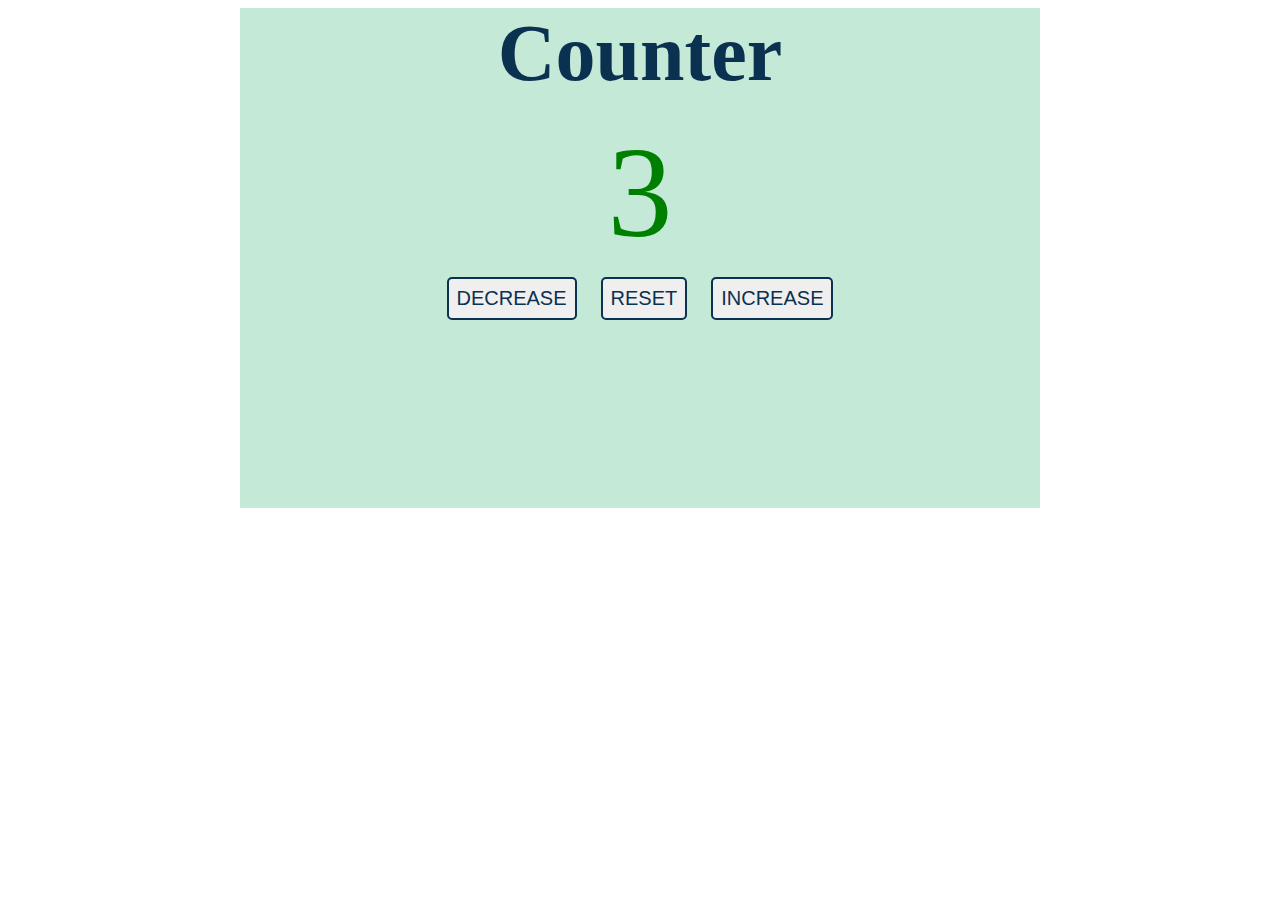
==== test-04-12-22/Q-2/index.html @ 566b1a43 "done" ====
<!DOCTYPE html>
<html lang="en">

<head>
    <meta charset="UTF-8">
    <meta http-equiv="X-UA-Compatible" content="IE=edge">
    <meta name="viewport" content="width=device-width, initial-scale=1.0">
    <title>Counter</title>
    <link rel="stylesheet" href="./styles.css">
</head>

<body>
    <div class="main_container">
        <h2 id="heading">Counter</h2>
        <br>
        <label id="count">3</label>
        <br>
        <button id="dec_button">DECREASE</button>
        <button id="res_button">RESET</button>
        <button id="inc_button">INCREASE</button>

    </div>
    <script src="./script.js"></script>


</body>

</html>
---- test-04-12-22/Q-2/styles.css ----
body{
    display: flex;
    justify-content: center;
    align-items: center;
}

.main_container{
    width: 800px;
    height: 500px;
    background-color: rgb(196, 233, 214);
    text-align: center;
}
#heading {
    color: rgb(11, 49, 81);
    font-size: 80px;
    margin: 0;
}
#count{
    color: green;
    font-size: 130px;
    margin: 10px;
}

#dec_button,#res_button,#inc_button{
    border: 2px solid rgb(11, 49, 81);
    border-radius: 5px;
    font-size: 20px;
    color: rgb(11, 49, 81);
    padding: 8px;
    margin: 10px;
}
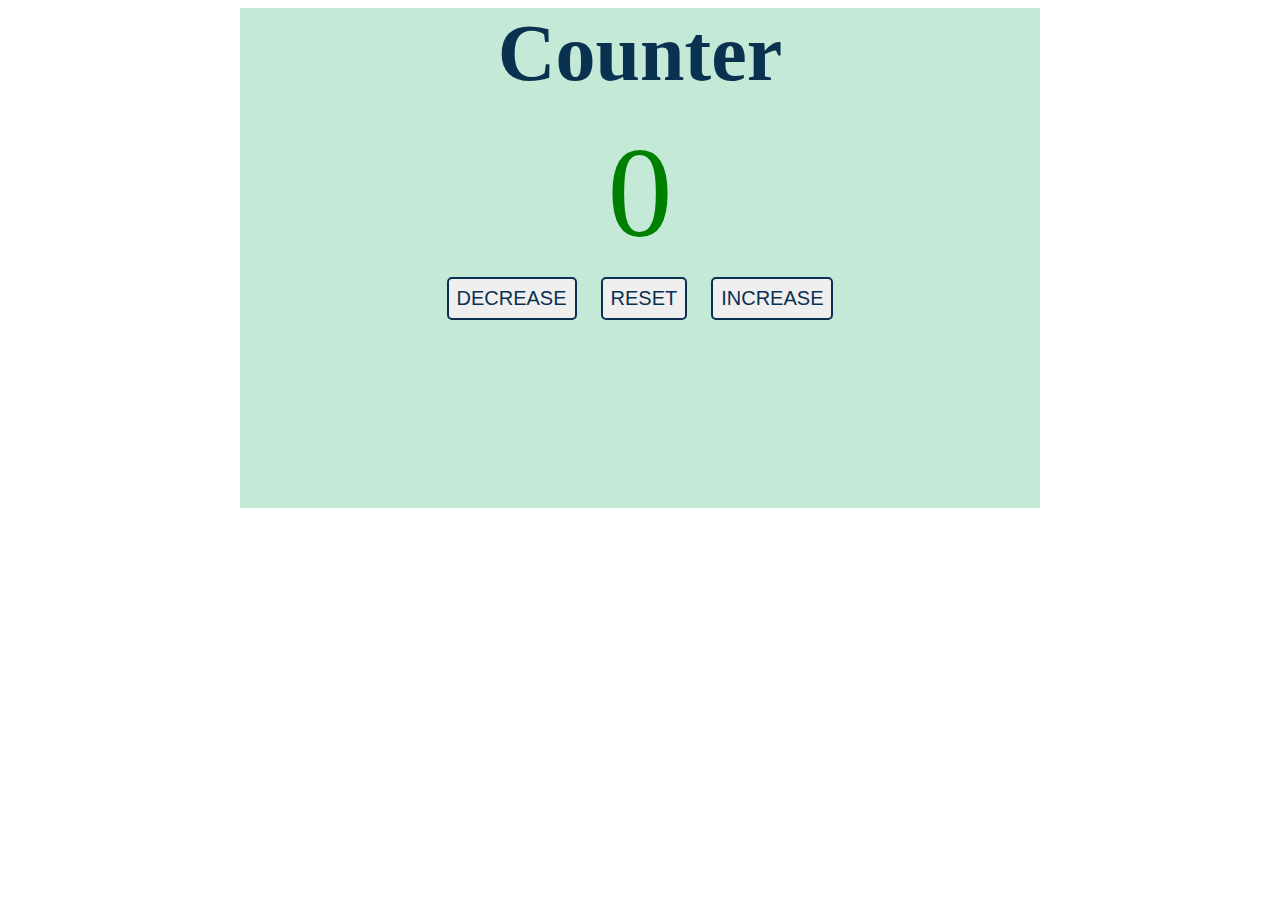
==== commit a8fcd9fc: "done" ====
--- a/test-04-12-22/Q-2/index.html
+++ b/test-04-12-22/Q-2/index.html
@@ -13,7 +13,7 @@
     <div class="main_container">
         <h2 id="heading">Counter</h2>
         <br>
-        <label id="count">3</label>
+        <label id="count">0</label>
         <br>
         <button id="dec_button">DECREASE</button>
         <button id="res_button">RESET</button>
